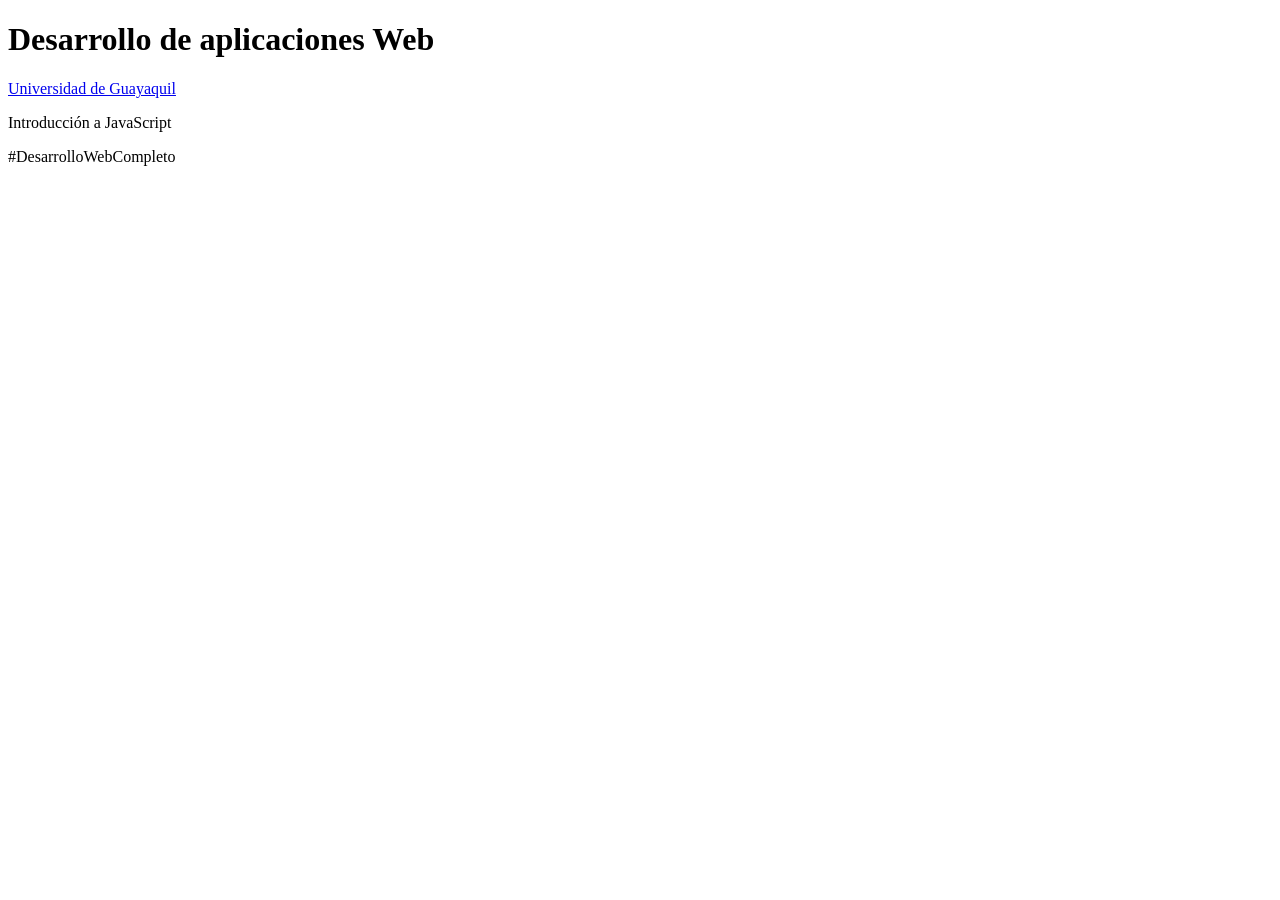
==== IntroduccionJS/index.html @ 06931a1f "Introuddcion a Javascript" ====
<!doctype html>
<html lang="en">
  <head>
    <meta charset="UTF-8" />
    <meta name="viewport" content="width=device-width, initial-scale=1.0" />
    <title>Introducción JavaScript - Desarrollo Web</title>
    <link
      href="https://fonts.googleapis.com/css2?family=Carrois+Gothic+SC&display=swap"
      rel="stylesheet"
    />
    <link rel="stylesheet" href="css/style.css" />
  </head>
  <body>
    <div class="contenido">
      <h1>Desarrollo de aplicaciones Web</h1>
      <a href="http://www.ug.edu.ec" target="_blank"
        >Universidad de Guayaquil</a
      >
      <p>Introducción a JavaScript</p>
      <p class="hashtag">#DesarrolloWebCompleto</p>
    </div>
  </body>
</html>
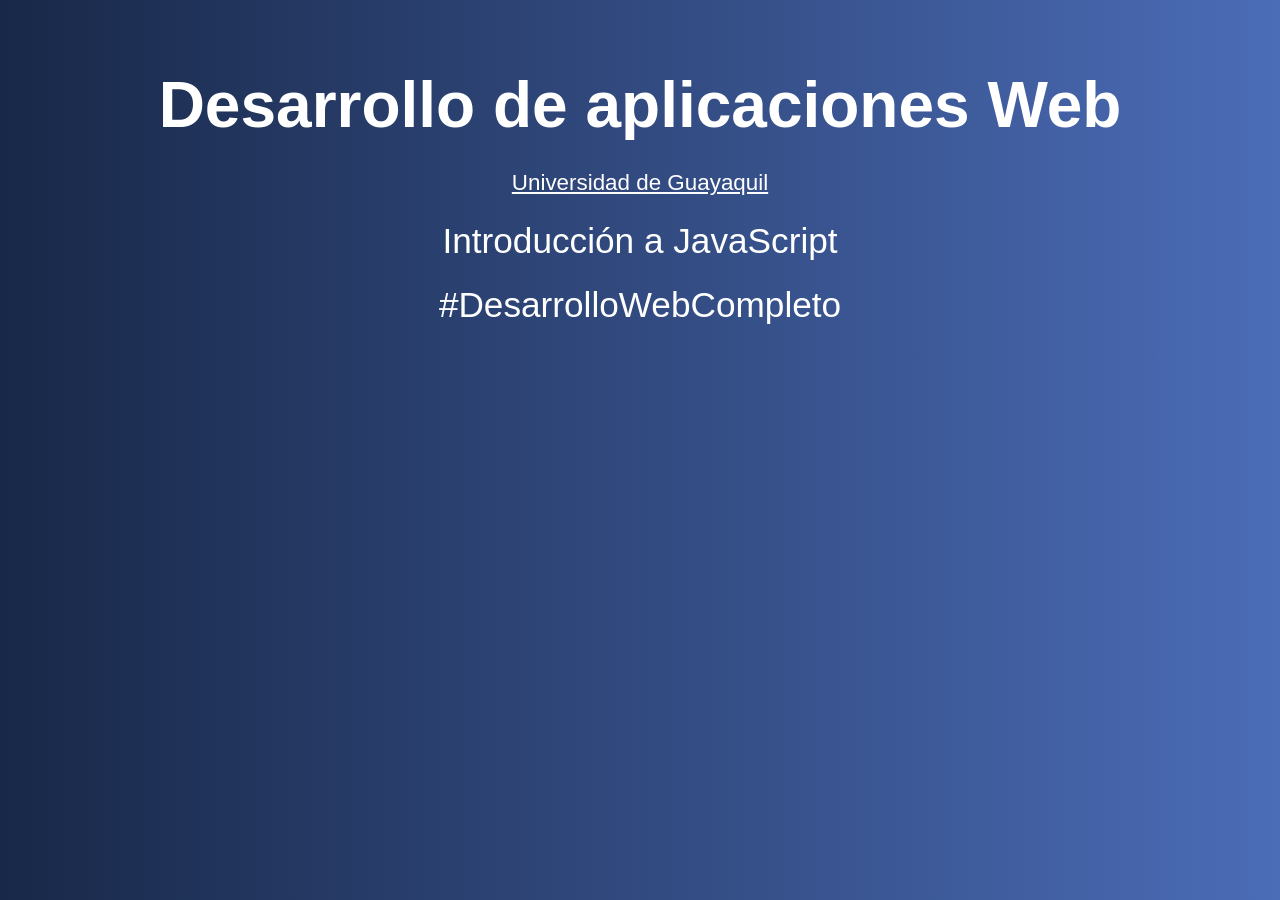
==== commit 185e95e5: "javascript 06 de Mayo" ====
--- a/IntroduccionJS/index.html
+++ b/IntroduccionJS/index.html
@@ -8,7 +8,7 @@
       href="https://fonts.googleapis.com/css2?family=Carrois+Gothic+SC&display=swap"
       rel="stylesheet"
     />
-    <link rel="stylesheet" href="css/style.css" />
+    <link rel="stylesheet" href="css/styles.css" />
   </head>
   <body>
     <div class="contenido">
@@ -19,5 +19,8 @@
       <p>Introducción a JavaScript</p>
       <p class="hashtag">#DesarrolloWebCompleto</p>
     </div>
+    <script src="js/cons.js">
+        
+    </script>
   </body>
 </html>
--- a/IntroduccionJS/css/styles.css
+++ b/IntroduccionJS/css/styles.css
@@ -0,0 +1,33 @@
+body {
+    background: #4b6cb7;  /* fallback for old browsers */
+    background: -webkit-linear-gradient(to right, #182848, #4b6cb7);  /* Chrome 10-25, Safari 5.1-6 */
+    background: linear-gradient(to right, #182848, #4b6cb7); /* W3C, IE 10+/ Edge, Firefox 16+, Chrome 26+, Opera 12+, Safari 7+ */
+}
+
+h1, p, a {
+    font-family: 'Carrois Gothic SC', sans-serif;
+    display: block;
+    text-align: center;
+    line-height:.8;
+    color: white;
+}
+.contenido {
+    max-width: 1200px;
+    margin: 5rem auto 0 auto;
+    color: white;
+    font-size: 3rem;
+    font-family: 'Carrois Gothic SC', sans-serif;
+}
+h1 {
+    font-size: 4rem;
+}
+a {
+    font-size: 1.4rem;
+}
+p {
+    font-size: 2.2rem;
+}
+
+.hashtag {
+    font-family: Arial, Helvetica, sans-serif;
+}
